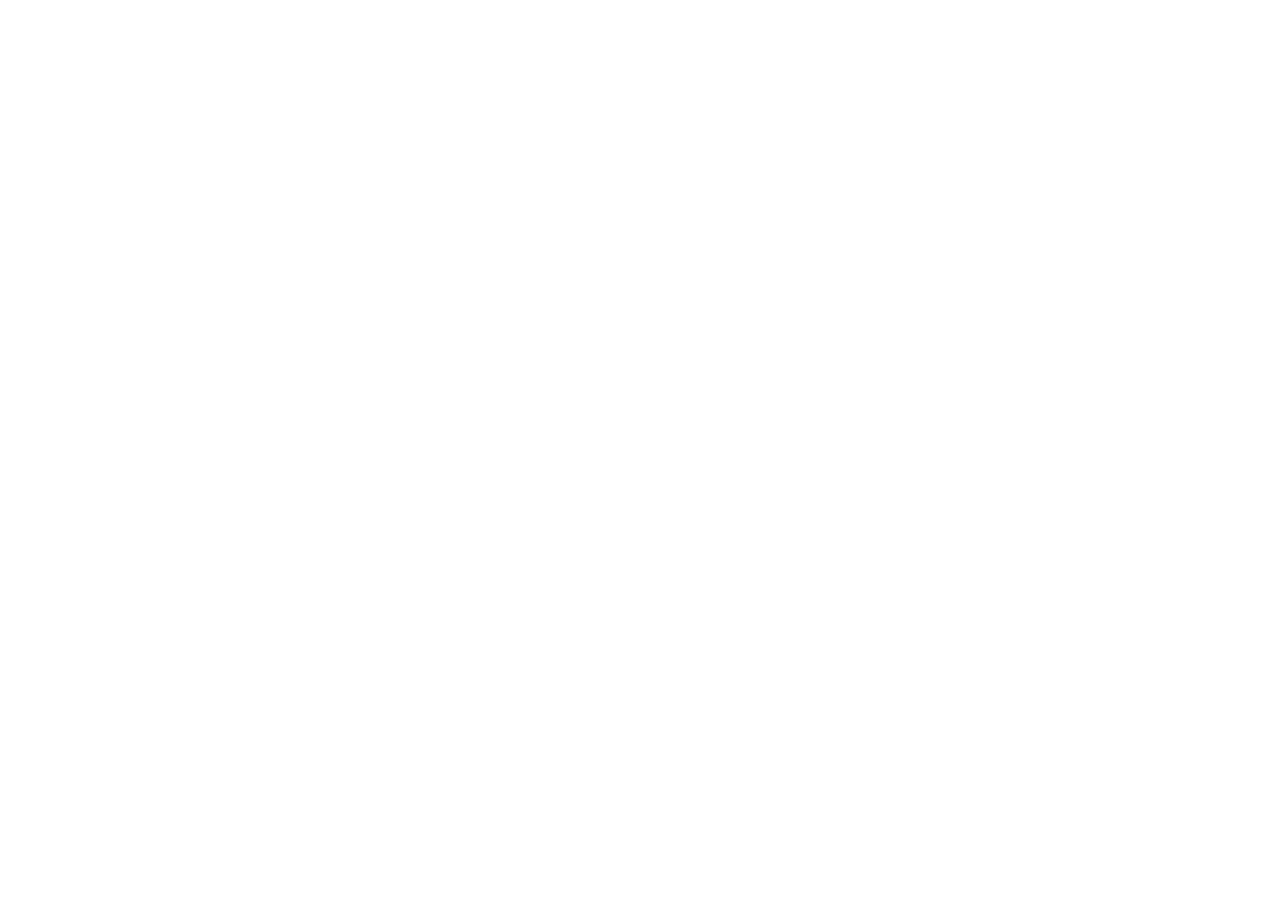
==== index.html @ 5a652e1d "Initial commit" ====
<!DOCTYPE html>
<html lang="en">
<head>
  <meta charset="UTF-8">
  <meta http-equiv="X-UA-Compatible" content="IE=edge">
  <meta name="viewport" content="width=device-width, initial-scale=1.0">
  <title>m2-entrega-blog-m2</title>
</head>
<body>
  
</body>
</html>
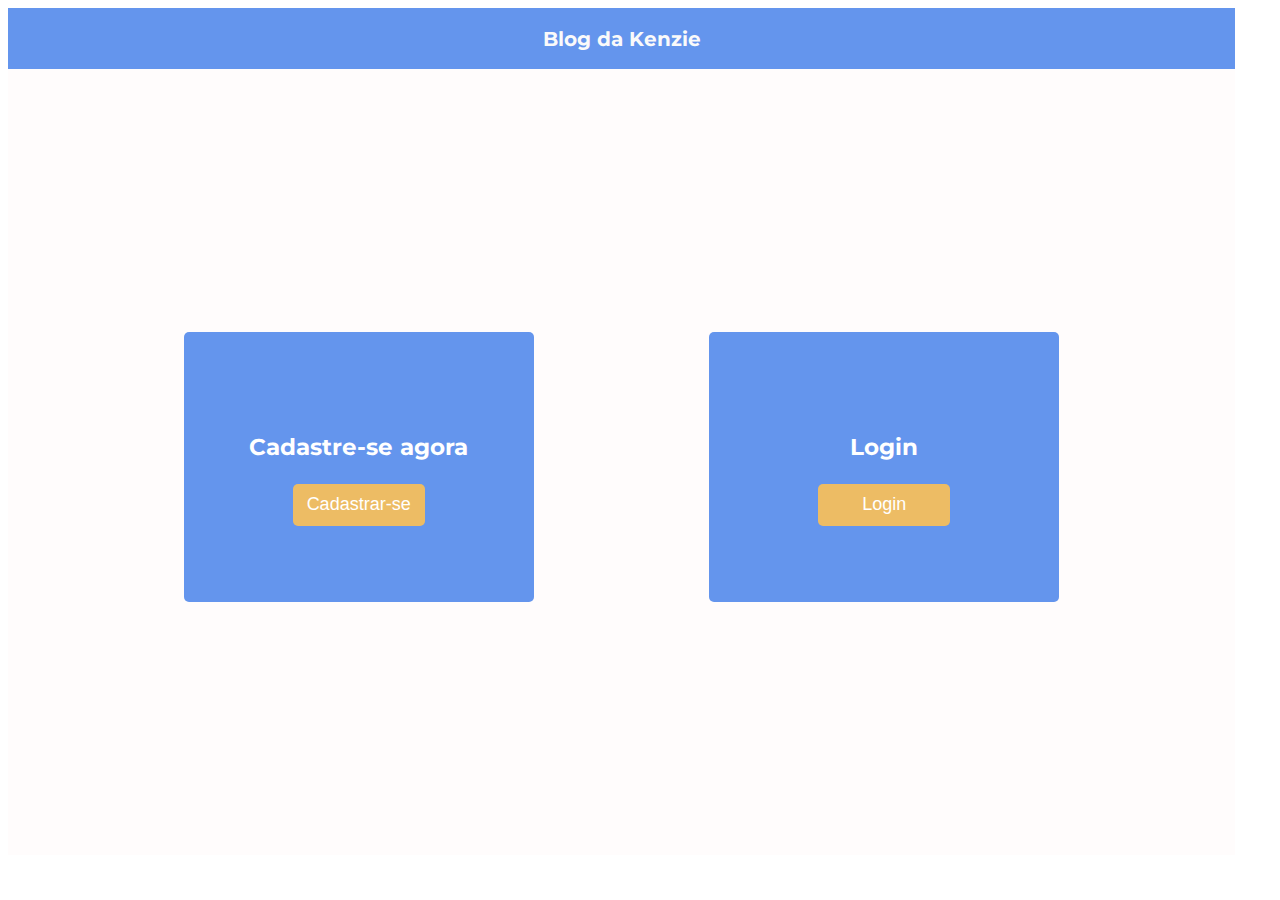
==== commit 97794bf4: "entrega parcial" ====
--- a/index.html
+++ b/index.html
@@ -1,12 +1,43 @@
 <!DOCTYPE html>
 <html lang="en">
-<head>
-  <meta charset="UTF-8">
-  <meta http-equiv="X-UA-Compatible" content="IE=edge">
-  <meta name="viewport" content="width=device-width, initial-scale=1.0">
-  <title>m2-entrega-blog-m2</title>
-</head>
-<body>
-  
-</body>
-</html>+  <head>
+    <meta charset="UTF-8" />
+    <meta http-equiv="X-UA-Compatible" content="IE=edge" />
+    <meta name="viewport" content="width=device-width, initial-scale=1.0" />
+    <link rel="stylesheet" href="./src/styles/reset.css" />
+    <link rel="stylesheet" href="./src/styles/style.css" />
+    <link rel="preconnect" href="https://fonts.googleapis.com" />
+    <link rel="preconnect" href="https://fonts.gstatic.com" crossorigin />
+    <link
+      href="https://fonts.googleapis.com/css2?family=Montserrat&family=Raleway:wght@400;500&display=swap"
+      rel="stylesheet"
+    />
+    <title>Kenzie Blog!!!</title>
+  </head>
+  <body>
+    <main class="main-index">
+      <header>Blog da Kenzie</header>
+      <div class="card-menu">
+        <div id="cadastro">
+          <h3>Cadastre-se agora</h3>
+          <button id="btn-cadastro">Cadastrar-se</button>
+        </div>
+
+        <div id="login">
+          <h3>Login</h3>
+          <button id="btn-login">Login</button>
+        </div>
+      </div>
+    </main>
+    <script type="module" src="./src/js/script.js"></script>
+  </body>
+</html>
+
+<!--
+  https://www.figma.com/file/HcjeREqSGA42oSdqp8LAx3/Blog-M2-(Copy)?node
+
+https://alunos.kenzie.com.br/courses/97/assignments/17967?module_item_id=20867
+
+https://kenzie-academy-brasil.gitlab.io/fullstack/frontend/services/m2/api-blog-m2/docs-api-blog-m2/
+
+-->
--- a/src/styles/style.css
+++ b/src/styles/style.css
@@ -0,0 +1,434 @@
+header{
+    background-color: #6495ED;
+    font-size: 20px;
+    font-weight: 700;
+    color: #FAFAFA;
+    width: 1227px;
+    height: 61px;
+    display: flex;
+    align-items: center;
+    justify-content: center;
+    font-family:'Montserrat' 
+    
+}
+
+.main-index {
+    background-color: #fffcfc;
+    width: 1227px;
+    max-width: 1227px;
+    height: 847px;
+    max-height: 847px;
+    font-family:'Montserrat' ;
+}
+
+.card-menu{
+    display: flex;
+    justify-content: space-evenly;
+    align-items: center;
+    height: 500px;
+    margin-top: 148px;
+}
+
+#cadastro, #login{
+    width: 350px;
+    height: 270px;
+    font-weight: 700;
+    font-size: 20px;
+    line-height: 29px;
+    display: flex;
+    flex-direction: column;
+    background-color: #6495ED;;
+    justify-content: center;
+    align-items: center;
+    color: white;
+    border-radius: 5px;
+}
+
+#btn-cadastro, #btn-login{
+    width: 132px;
+    height: 42px;
+    left: 148px;
+    top: 281px;
+    background: #EDBC64;
+    border: 0px;    
+    border-radius: 5px;
+    cursor: pointer;
+    color:white;
+    font-size: 18px;
+}
+
+.main-cadastro, .main-login{
+    height: 500px;
+    width: 1227px;
+    display: flex;
+    justify-content: center;
+    align-items: center;
+    font-family:'Montserrat' 
+}
+
+.container-cadastro, .container-login{
+    width: 428px;
+    height: 401px;
+    background: #6495ED;
+    box-shadow: 0px 4px 4px rgba(0, 0, 0, 0.25);
+    border-radius: 4px;
+    display: flex;
+    flex-direction: column;
+    align-items: center;
+    justify-content: space-around
+}
+
+.container-login{
+    width: 428px;
+    height: 401px;
+    background: #6495ED;
+    box-shadow: 0px 4px 4px rgba(0, 0, 0, 0.25);
+    border-radius: 4px;
+    display: flex;
+    flex-direction: column;
+    align-items: center;
+    justify-content: space-around
+}
+
+.container-cadastro h3, .container-login h3{
+    font-weight: 700;
+    font-size: 24px;
+    line-height: 29px;
+    color: #FFFFFF;
+}
+
+.container-cadastro input, .container-login input{
+    width: 246px;
+    height: 42px;
+    left: 93px;
+    top: 85px;
+    background: #F3F3F3;
+    border-radius: 4px;
+    border: none
+    
+}
+
+.container-cadastro button, .container-login button{
+    width: 132px;
+    height: 42px;
+    left: 148px;
+    top: 281px;
+    background: #EDBC64;
+    border: 0px;    
+    border-radius: 5px;
+    cursor: pointer;
+    color:white;
+    font-size: 18px;
+}
+
+input[type='file'] {
+    display: none;
+  }
+
+.input-upload-img{
+    width: 246px;
+    height: 42px;
+    left: 93px;
+    top: 85px;
+    background: #F3F3F3;
+    border-radius: 4px;
+    border: none;
+    font-size: 14px;
+    color:#525252;
+    display: flex;
+    align-items: center;
+    cursor: pointer;
+}
+
+#body-page-blog{
+    width:1227px;
+    max-width: 1227px;
+    height: 847px;
+}
+
+.header-blog{
+    display: flex;
+    flex-direction: row;
+    justify-content: space-between;
+    align-items: center;
+}
+
+.header-blog h1 {
+    font-family: 'Montserrat';
+    font-style: normal;
+    font-weight: 700;
+    font-size: 20px;
+    line-height: 24px;
+    margin-left: 14px;
+}
+
+#btn-logout {
+    width: 97px;
+    height: 30px;
+    left: 1091px;
+    top: 13px;
+    background: #EDBC64;
+    border-radius: 5px;
+    border: none;
+    font-family: 'Montserrat';
+    font-style: normal;
+    font-weight: 400;
+    font-size: 18px;
+    color: white;
+    margin-right: 39px;
+    cursor: pointer;
+}
+
+
+#main-posts{
+    background-color: #F9F9F9;
+    display: flex;
+    flex-direction: column;
+    flex-wrap: wrap;
+    align-items: center;
+}
+
+#add-post {
+    width: 25px;
+    height: 25px;
+    left: 871px;
+    top: 142px;
+    background: #EDBC64;
+    border-radius: 5px;
+    font-style: normal;
+    font-weight: 700;
+    font-size: 24px;
+    line-height: 28px;
+    color: #F8E7E7;
+    border: none;
+    cursor: pointer;
+
+}
+
+.post{
+    display: flex;
+    flex-direction: row;
+    width: 601px;
+    height: 180px;
+    background: #FFFFFF;
+    box-shadow: 0px 3px 4px rgba(0, 0, 0, 0.25);
+    border-radius: 5px;
+    margin-bottom: 14px;
+}
+
+.fotoUsuario {
+    margin: 23px 33px 87px 3px;
+}
+
+#textarea-post{
+    width: 601px;
+    height: 97px;
+    left: 313px;
+    top: 83px;
+    background: #FFFFFF;
+    box-shadow: 0px 3px 4px rgba(0, 0, 0, 0.25);
+    border-radius: 5px;
+    border: none;
+
+}
+
+.nomeUsuario{
+    font-family: 'Montserrat';
+    font-weight: 700;
+    font-size: 16px;
+    line-height: 20px;
+    color: #000000;
+
+}
+.postUsuario {
+    font-family: 'Roboto';
+    font-style: normal;
+    font-weight: 400;
+    font-size: 16px;
+    line-height: 19px;
+    color: #5F5C5C;
+    width: 351px;
+    height: 133px;
+}
+
+.postConfig{
+    margin: 0px 48px 0px 31px;
+    display: flex;
+    flex-direction: column;
+    flex-wrap: wrap;
+    justify-content: flex-end;
+    font-family: 'Roboto';
+    font-style: normal;
+    font-weight: 400;
+    font-size: 12px;
+    line-height: 14px;
+    color: #989898;
+}
+
+.textarea-container {
+    position: relative;
+    box-sizing: border-box;
+    display: flex;
+    flex-direction: column;
+    justify-content: flex-end;
+    margin: 22px 0px 28px 0px;
+    
+}
+
+
+.textarea-container label {
+    background: #EDBC64;
+    color: white;
+    border-radius: 5px;
+    font-style: normal;
+    font-size: 24px;
+    line-height: 28px;
+    padding: 3px;
+    position: absolute;
+    bottom: auto;
+    right: 0;
+    width: 25px;
+    height: 25px;
+    text-align: center;
+    font-weight: 700;
+    cursor: pointer;
+  }
+
+.textarea-container textarea {
+    resize: none;
+    font-family: 'Montserrat';
+    font-style: normal;
+    font-weight: 400;
+    font-size: 16px;
+    line-height: 20px;
+    padding-top: 17px;
+}
+
+#fotoperfil {
+    width: 49px;
+    height: 46px;
+    left: 14px;top: 7px;
+    border-radius: 100px;
+        align-items: center;
+}
+
+.userprofile{
+    display: flex;
+    margin: 7px 0px 8px 14px;
+    align-items: center;
+}
+
+.fotoUsuario-Post{
+    width: 71px;
+    height: 70px;
+
+    border-radius: 100px;
+}
+
+.nomeUsuarioPost{
+    font-family: 'Montserrat';
+    font-style: normal;
+    font-weight: 700;
+    font-size: 16px;
+    line-height: 20px;
+    color: #000000;
+}
+
+.postUsuario-blog{
+    font-family: 'Roboto';
+    font-style: normal;
+    font-weight: 400;
+    font-size: 16px;
+    line-height: 19px;
+    color: #5F5C5C;
+}
+
+#button-editar {
+    font-family: 'Montserrat';
+    font-style: normal;
+    font-weight: 400;
+    font-size: 12px;
+    line-height: 15px;
+    color: #6495ED;
+    border: none;
+    background-color: transparent;
+    cursor: pointer;
+    margin-bottom: 10px;
+}
+
+#button-apagar{
+    border: none;
+    background-color: transparent;
+    font-family: 'Montserrat';
+    font-style: normal;
+    font-weight: 400;
+    font-size: 12px;
+    line-height: 15px;
+    color: #ED6464;
+    cursor: pointer;
+}
+
+
+.modalEditar{
+    height: 153px;
+    width: 425px;
+    display: flex;
+    flex-direction: column;
+    flex-wrap: wrap;
+    background-color: grey;
+    padding: 85px;
+    justify-content: space-around;
+    position: fixed
+}
+
+.modalEditar button {
+    border: none;
+    margin-bottom: 5px;
+    height: 30px;
+    cursor: pointer;
+}
+
+.header-editar{
+    background-color: #6495ED;
+    font-size: 20px;
+    font-weight: 700;
+    color: #FAFAFA;
+    width: 1227px;
+    height: 61px;
+    display: flex;
+    align-items: center;
+    justify-content: center;
+    font-family:'Montserrat' 
+}
+
+#textarea-post-editar{
+
+    height: 136px;
+
+}
+
+.buttons-editar{
+    margin-top: 10px;
+    display: flex;
+    flex-direction: row-reverse;
+    justify-content: space-around;
+   
+}
+
+#enviar-post-alterado{
+    margin-left: 5px;
+}
+
+#enviar-post-alterado, #voltar-pagina{
+    width: 246px;
+    height: 42px;
+    left: 93px;
+    top: 85px;
+    background: #696969;
+    border-radius: 4px;
+    border: none;
+    color: white;
+    font-size: 20px;
+    cursor: pointer;
+}
+
